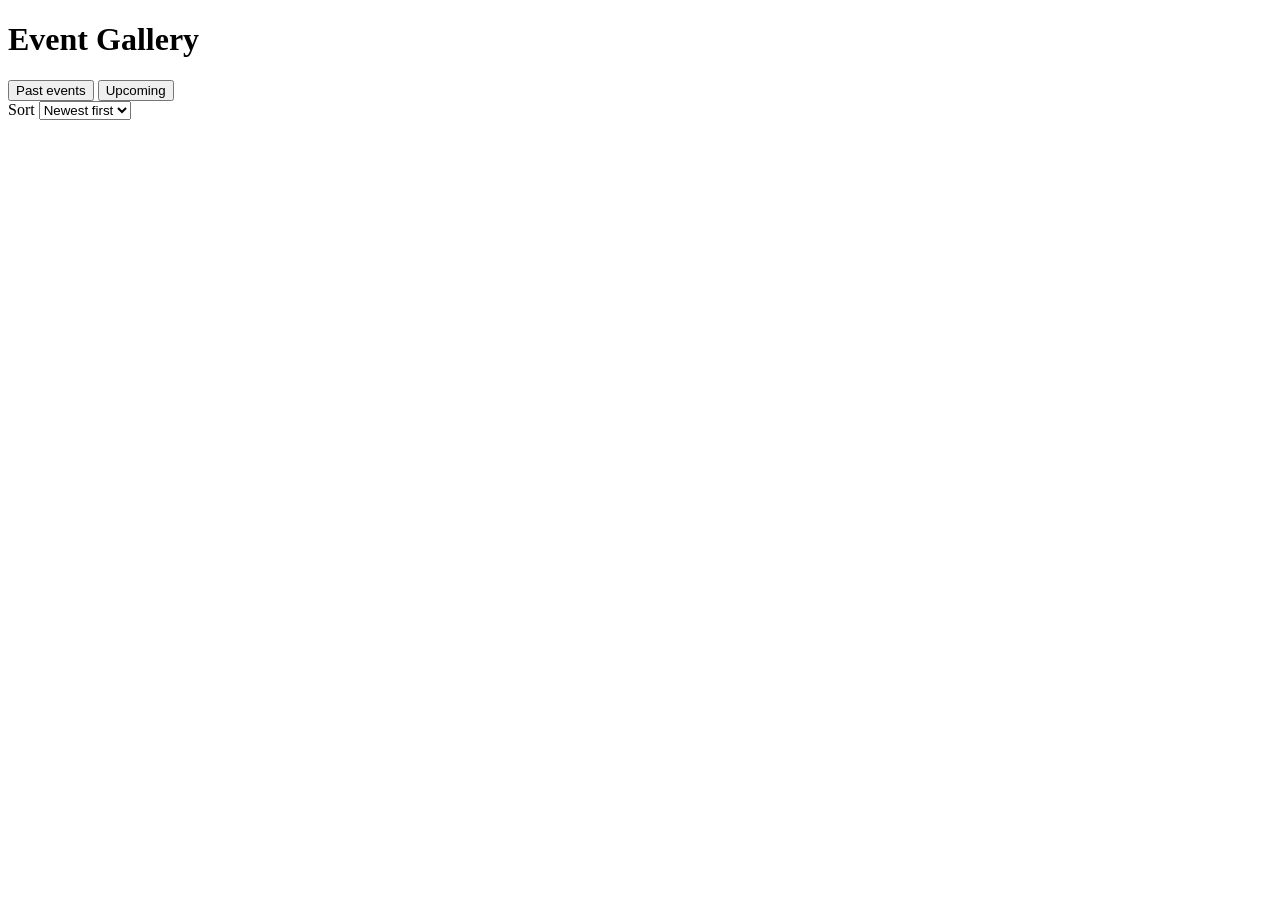
==== index.html @ 2142bf12 "Add initial HTML structure for Event Gallery" ====
<!DOCTYPE html>
<html lang="en">
<head>
<meta charset="utf-8">
<meta name="viewport" content="width=device-width, initial-scale=1">
<title>Event Gallery</title>
<link rel="preconnect" href="https://fonts.googleapis.com">
<link href="https://fonts.googleapis.com/css2?family=Fraunces:wght@600;800&family=Inter:wght@400;500;700&display=swap" rel="stylesheet">
<link rel="stylesheet" href="css/style.css">
</head>
<body>
<header class="top">
 <div class="wrap">
  <div class="nav">
   <a class="brand" href="index.html"><span class="logo" id="logo"></span><span id="siteName"></span></a>
   <nav id="menu" aria-label="Main"></nav>
  </div>
  <div class="hero">
   <h1>Event Gallery</h1>
   <p id="tagline"></p>
   <div class="next" id="next"></div>
  </div>
 </div>
</header>

<main class="wrap">
 <div class="bar">
  <div class="seg" role="group" aria-label="Event timing">
   <button data-v="past" aria-pressed="true">Past events</button>
   <button data-v="up" aria-pressed="false">Upcoming</button>
  </div>
  <div class="chips" id="chips" role="group" aria-label="Filter by category"></div>
 </div>
 <div class="meta">
  <span id="count"></span>
  <label>Sort <select id="sort"><option value="new">Newest first</option><option value="old">Oldest first</option></select></label>
 </div>
 <section class="grid" id="grid" aria-live="polite"></section>
</main>

<dialog id="dlg" aria-labelledby="dt">
 <div class="dh"><div><h2 id="dt"></h2><div class="row" id="dm"></div></div><button class="x" id="close" aria-label="Close album">✕</button></div>
 <div class="photos" id="photos"></div>
</dialog>

<dialog id="lb" class="lb" aria-label="Photo viewer">
 <button class="x lbx" id="lbClose" aria-label="Close photo">✕</button>
 <button class="nv prev" id="prev" aria-label="Previous photo">‹</button>
 <img id="lbImg" alt="">
 <button class="nv next-b" id="nextB" aria-label="Next photo">›</button>
 <div class="cap" id="cap"></div>
</dialog>

<footer>
 <div class="wrap">
  <div class="fg" id="foot"></div>
  <div class="copy" id="copy"></div>
 </div>
</footer>


<script src="js/app.js"></script>
</body>
</html>
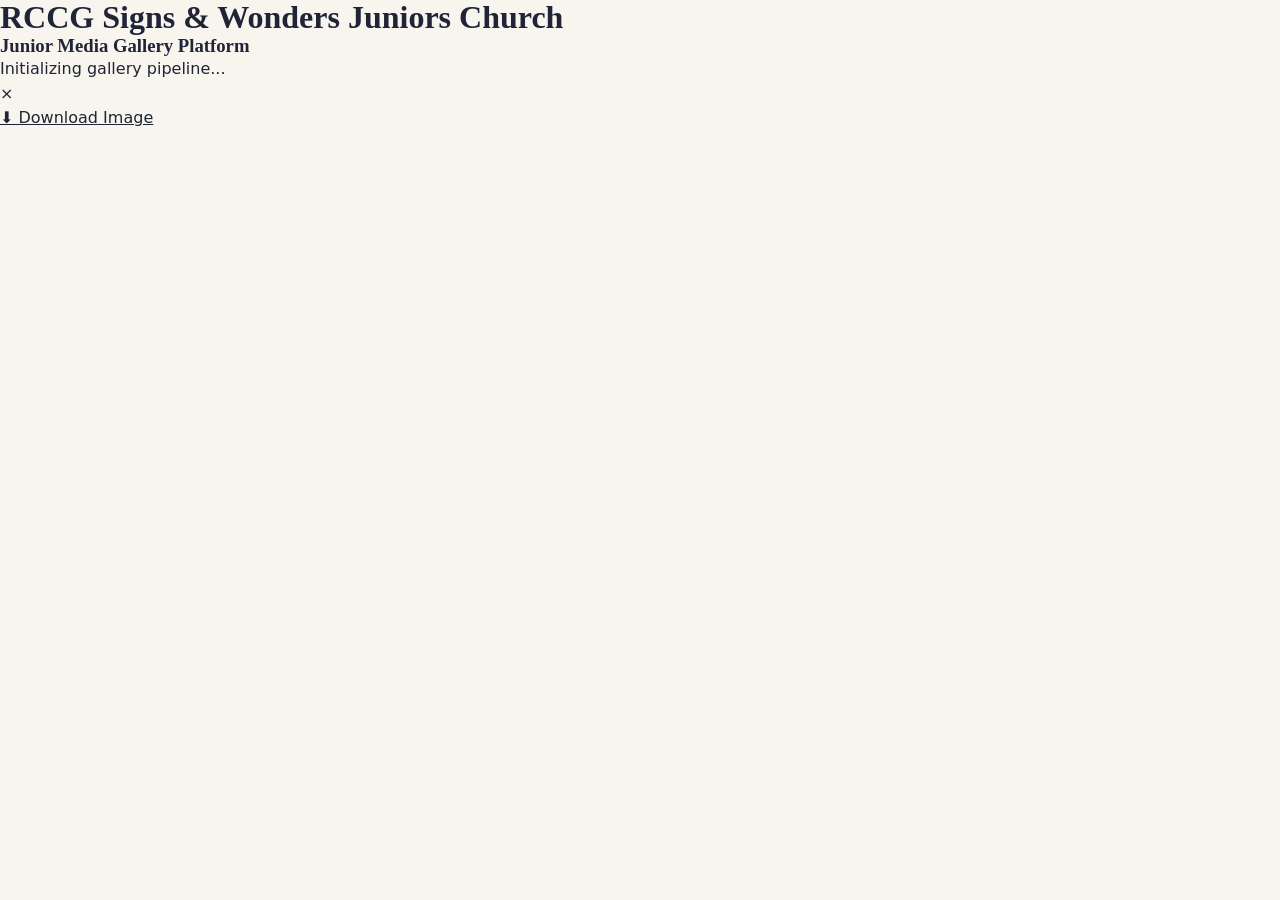
==== commit e20d5071: "Revise index.html for church gallery layout" ====
--- a/index.html
+++ b/index.html
@@ -1,64 +1,45 @@
 <!DOCTYPE html>
 <html lang="en">
 <head>
-<meta charset="utf-8">
-<meta name="viewport" content="width=device-width, initial-scale=1">
-<title>Event Gallery</title>
-<link rel="preconnect" href="https://fonts.googleapis.com">
-<link href="https://fonts.googleapis.com/css2?family=Fraunces:wght@600;800&family=Inter:wght@400;500;700&display=swap" rel="stylesheet">
-<link rel="stylesheet" href="css/style.css">
+    <meta charset="UTF-8">
+    <meta name="viewport" content="width=device-width, initial-scale=1.0">
+    <title>RCCG Signs & Wonders Juniors Church Gallery</title>
+    <link rel="stylesheet" href="css/style.css">
+    <script src="https://identity.netlify.com/v1/netlify-identity-widget.js"></script>
 </head>
 <body>
-<header class="top">
- <div class="wrap">
-  <div class="nav">
-   <a class="brand" href="index.html"><span class="logo" id="logo"></span><span id="siteName"></span></a>
-   <nav id="menu" aria-label="Main"></nav>
-  </div>
-  <div class="hero">
-   <h1>Event Gallery</h1>
-   <p id="tagline"></p>
-   <div class="next" id="next"></div>
-  </div>
- </div>
-</header>
+    <header>
+        <!-- Place your logo.png inside images/uploads/ folder -->
+        <img src="images/uploads/logo.png" alt="RCCG Signs and Wonders Junior Affairs Logo" class="church-logo" onerror="this.style.display='none'; console.log('Place your logo.png inside images/uploads/')">
+        <h1>RCCG Signs & Wonders Juniors Church</h1>
+        <h3>Junior Media Gallery Platform</h3>
+    </header>
 
-<main class="wrap">
- <div class="bar">
-  <div class="seg" role="group" aria-label="Event timing">
-   <button data-v="past" aria-pressed="true">Past events</button>
-   <button data-v="up" aria-pressed="false">Upcoming</button>
-  </div>
-  <div class="chips" id="chips" role="group" aria-label="Filter by category"></div>
- </div>
- <div class="meta">
-  <span id="count"></span>
-  <label>Sort <select id="sort"><option value="new">Newest first</option><option value="old">Oldest first</option></select></label>
- </div>
- <section class="grid" id="grid" aria-live="polite"></section>
-</main>
+    <main>
+        <section id="gallery-container">
+            <div class="loading-state">Initializing gallery pipeline...</div>
+        </section>
+    </main>
 
-<dialog id="dlg" aria-labelledby="dt">
- <div class="dh"><div><h2 id="dt"></h2><div class="row" id="dm"></div></div><button class="x" id="close" aria-label="Close album">✕</button></div>
- <div class="photos" id="photos"></div>
-</dialog>
+    <!-- Photo Lightbox Modal View layer -->
+    <div id="lightbox-modal" class="modal" onclick="closeLightbox()">
+        <span class="close-btn">&times;</span>
+        <img class="modal-content" id="modal-img">
+        <div id="caption"></div>
+        <a id="download-link" href="#" download class="download-btn" onclick="event.stopPropagation();">⬇ Download Image</a>
+    </div>
 
-<dialog id="lb" class="lb" aria-label="Photo viewer">
- <button class="x lbx" id="lbClose" aria-label="Close photo">✕</button>
- <button class="nv prev" id="prev" aria-label="Previous photo">‹</button>
- <img id="lbImg" alt="">
- <button class="nv next-b" id="nextB" aria-label="Next photo">›</button>
- <div class="cap" id="cap"></div>
-</dialog>
-
-<footer>
- <div class="wrap">
-  <div class="fg" id="foot"></div>
-  <div class="copy" id="copy"></div>
- </div>
-</footer>
-
-
-<script src="js/app.js"></script>
+    <script src="js/app.js"></script>
+    <script>
+        if (window.netlifyIdentity) {
+            window.netlifyIdentity.on("init", user => {
+                if (!user) {
+                    window.netlifyIdentity.on("login", () => {
+                        document.location.href = "/admin/";
+                    });
+                }
+            });
+        }
+    </script>
 </body>
 </html>
--- a/css/style.css
+++ b/css/style.css
@@ -0,0 +1,70 @@
+:root{--bg:#f8f5ef;--surface:#fff;--ink:#1f2437;--muted:#68707f;--line:#e6dfd0;--accent:#8a5a14;--deep:#1d2848;--gold:#d4a94f;--tile1:#e9e1cf;--tile2:#f3ede0}
+@media (prefers-color-scheme:dark){:root{--bg:#10141f;--surface:#171d2e;--ink:#eee9dc;--muted:#a3a9b8;--line:#272f45;--accent:#e2b867;--deep:#0a0e1a;--tile1:#262e45;--tile2:#2d3752;color-scheme:dark}}
+*{box-sizing:border-box}
+body{margin:0;background:var(--bg);color:var(--ink);font:16px/1.55 'Inter',system-ui,sans-serif}
+h1,h2,h3{font-family:'Fraunces',Georgia,serif;line-height:1.12;margin:0}
+a{color:inherit}
+:focus-visible{outline:3px solid var(--gold);outline-offset:2px}
+.wrap{max-width:1080px;margin:0 auto;padding:0 20px}
+header.top{background:var(--deep);color:#fff}
+.nav{display:flex;align-items:center;justify-content:space-between;padding:14px 0;gap:14px}
+.brand{display:flex;align-items:center;gap:10px;font-family:'Fraunces',serif;font-weight:800;text-decoration:none}
+.logo{width:38px;height:38px;border-radius:50%;background:var(--gold);color:var(--deep);display:grid;place-items:center;overflow:hidden;font-size:18px}
+.logo img{width:100%;height:100%;object-fit:cover}
+.nav nav{display:flex;gap:18px;font-size:14px;overflow-x:auto}
+.nav nav a{text-decoration:none;opacity:.85;white-space:nowrap}
+.nav nav a:hover,.nav nav a[aria-current]{opacity:1;text-decoration:underline;text-underline-offset:5px}
+.hero{padding:44px 0 56px}
+.hero h1{font-size:clamp(2.4rem,7vw,4.4rem);font-weight:800}
+.hero p{max-width:52ch;opacity:.82;margin:16px 0 0}
+.next{margin-top:26px;display:inline-flex;gap:14px;align-items:center;background:rgba(255,255,255,.08);border:1px solid rgba(255,255,255,.2);border-radius:14px;padding:12px 16px;font-size:14px}
+.next b{display:block;font-size:16px}
+.next .d{background:var(--gold);color:var(--deep);border-radius:10px;padding:6px 10px;text-align:center;font-weight:700;line-height:1.1}
+.bar{display:flex;flex-wrap:wrap;gap:12px;align-items:center;justify-content:space-between;margin:26px 0 10px}
+.seg{display:inline-flex;background:var(--surface);border:1px solid var(--line);border-radius:999px;padding:4px}
+.seg button{border:0;background:none;color:var(--muted);font:inherit;font-weight:700;padding:8px 18px;border-radius:999px;cursor:pointer}
+.seg button[aria-pressed="true"]{background:var(--deep);color:#fff}
+.chips{display:flex;gap:8px;flex-wrap:wrap}
+.chip{border:1px solid var(--line);background:var(--surface);color:var(--ink);font:inherit;font-size:14px;padding:6px 14px;border-radius:999px;cursor:pointer}
+.chip[aria-pressed="true"]{background:var(--gold);color:var(--deep);border-color:var(--gold);font-weight:700}
+.meta{display:flex;justify-content:space-between;align-items:center;color:var(--muted);font-size:14px;margin:6px 0 16px}
+.meta select{font:inherit;background:var(--surface);color:var(--ink);border:1px solid var(--line);border-radius:10px;padding:6px 10px}
+.grid{display:grid;gap:22px;grid-template-columns:repeat(auto-fill,minmax(310px,1fr));padding-bottom:56px}
+.card{background:var(--surface);border:1px solid var(--line);border-radius:18px;padding:16px;display:flex;flex-direction:column;gap:12px}
+.row{display:flex;gap:8px;align-items:center;flex-wrap:wrap;font-size:13px;color:var(--muted)}
+.tag{background:var(--tile2);color:var(--accent);font-weight:700;border-radius:999px;padding:3px 10px}
+.tag.up{background:var(--gold);color:var(--deep)}
+.card h3{font-size:1.3rem;font-weight:800}
+.card p{margin:0;color:var(--muted);font-size:15px}
+.mosaic{display:grid;grid-template-columns:2fr 1fr;grid-template-rows:80px 80px;gap:6px}
+.mosaic>div:first-child{grid-row:span 2}
+.t{border-radius:10px;background:linear-gradient(135deg,var(--tile1),var(--tile2));display:grid;place-items:center;color:var(--accent);overflow:hidden}
+.t img{width:100%;height:100%;object-fit:cover;display:block}
+.cover{height:170px}
+.btn{border:1px solid var(--deep);background:none;color:var(--deep);font:inherit;font-weight:700;border-radius:12px;padding:10px 14px;cursor:pointer;text-align:center;text-decoration:none}
+@media (prefers-color-scheme:dark){.btn{border-color:var(--gold);color:var(--gold)}}
+.btn:hover{background:var(--deep);color:#fff}
+.btn.solid{background:var(--deep);color:#fff}
+.more{font-size:13px;color:var(--accent);font-weight:700;text-align:center}
+.empty{grid-column:1/-1;text-align:center;color:var(--muted);padding:48px 0}
+dialog{border:0;border-radius:20px;padding:0;width:min(920px,94vw);max-height:90vh;background:var(--surface);color:var(--ink)}
+dialog::backdrop{background:rgba(0,0,0,.65)}
+.dh{display:flex;justify-content:space-between;gap:12px;padding:18px 20px;border-bottom:1px solid var(--line);position:sticky;top:0;background:var(--surface);z-index:1}
+.dh h2{font-size:1.4rem}
+.x{border:1px solid var(--line);background:none;color:var(--ink);border-radius:50%;width:38px;height:38px;font-size:18px;cursor:pointer;flex:none}
+.photos{display:grid;gap:8px;grid-template-columns:repeat(auto-fill,minmax(150px,1fr));padding:20px}
+.photos button{padding:0;border:0;cursor:zoom-in;aspect-ratio:1;border-radius:10px;overflow:hidden;background:none}
+.photos .t{height:100%}
+dialog.lb{width:100vw;max-width:100vw;height:100vh;max-height:100vh;background:#000;border-radius:0;color:#fff}
+.lb[open]{display:grid;place-items:center}
+.lb img{max-width:92vw;max-height:80vh;object-fit:contain}
+.lbx{position:absolute;top:14px;right:14px;color:#fff;border-color:#555}
+.nv{position:absolute;top:50%;transform:translateY(-50%);background:rgba(255,255,255,.15);color:#fff;border:0;border-radius:50%;width:46px;height:46px;font-size:28px;cursor:pointer}
+.prev{left:12px}.next-b{right:12px}
+.cap{position:absolute;bottom:18px;font-size:14px;opacity:.8}
+footer{background:var(--deep);color:#cfd4e4;padding:40px 0 28px;font-size:14px}
+.fg{display:grid;gap:28px;grid-template-columns:repeat(auto-fit,minmax(180px,1fr))}
+footer h4{margin:0 0 10px;color:#fff;font-family:'Fraunces',serif;font-size:1rem}
+footer a,footer span{display:block;text-decoration:none;padding:3px 0}
+footer a:hover{text-decoration:underline}
+.copy{border-top:1px solid rgba(255,255,255,.15);margin-top:28px;padding-top:16px;font-size:13px;opacity:.8}
